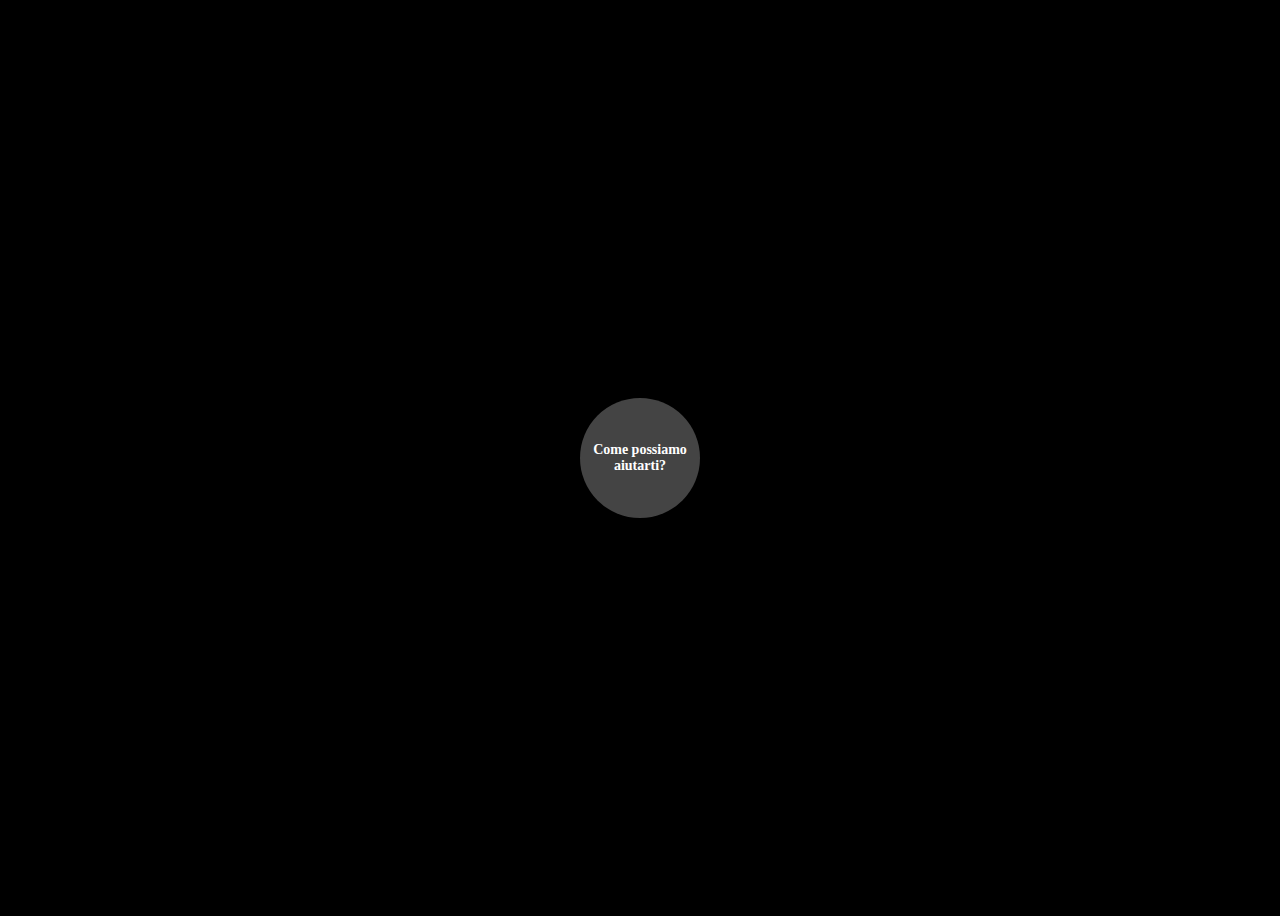
==== test3.html @ 105abf3a "faro" ====
<!DOCTYPE html>
<html lang="it">
<head>
    <meta charset="UTF-8">
    <meta name="viewport" content="width=device-width, initial-scale=1.0">
    <title>Effetto Faro CSS</title>
    <style>
        body {
            background-color: black;
            display: flex;
            justify-content: center;
            align-items: center;
            height: 100vh;
            overflow: hidden;
        }

        .faro-container {
            position: relative;
            cursor: pointer;
        }

        /* Cono di luce - inizialmente nascosto */
        .luce {
            position: absolute;
            width: 200px;
            height: 300px;
            background: radial-gradient(ellipse at top, rgba(255, 255, 255, 0.3) 0%, rgba(0, 0, 0, 0) 80%);
            filter: blur(25px);
            transform: rotate(-40deg);
            top: 5%;
            left: 40px;
            z-index: 1;
            opacity: 0;
            transition: opacity 0.5s ease-in-out;
        }

        /* Bottone iniziale spento */
        .faro {
            width: 120px;
            height: 120px;
            background-color: #444;
            border-radius: 50%;
            display: flex;
            justify-content: center;
            align-items: center;
            box-shadow: none;
            position: relative;
            z-index: 2;
            transition: background-color 0.5s, box-shadow 0.5s ease-in-out;
        }

        /* Testo iniziale */
        .faro span {
            position: absolute;
            color: white;
            font-size: 14px;
            font-weight: bold;
            text-align: center;
            transition: opacity 0.3s ease-in-out;
        }

        /* Logo nascosto all'inizio */
        .faro img {
            position: absolute;
            width: 80px;
            height: auto;
            opacity: 0;
            transition: opacity 0.3s ease-in-out;
        }

        /* Effetto attivato al passaggio del mouse */
        .faro-container:hover .faro {
            background-color: white;
            box-shadow: 0 0 60px 30px rgba(255, 255, 255, 0.3);
        }

        .faro-container:hover .faro span {
            opacity: 0; /* Nasconde il testo */
        }

        .faro-container:hover .faro img {
            opacity: 1; /* Mostra il logo */
        }

        .faro-container:hover .luce {
            opacity: 1; /* Accende la luce */
        }

    </style>
</head>
<body>

    <div class="faro-container">
        <div class="luce"></div>
        <div class="faro">
            <span>Come possiamo aiutarti?</span>
            <img src="logo nero.png" alt="Logo">
        </div>
    </div>

</body>
</html>
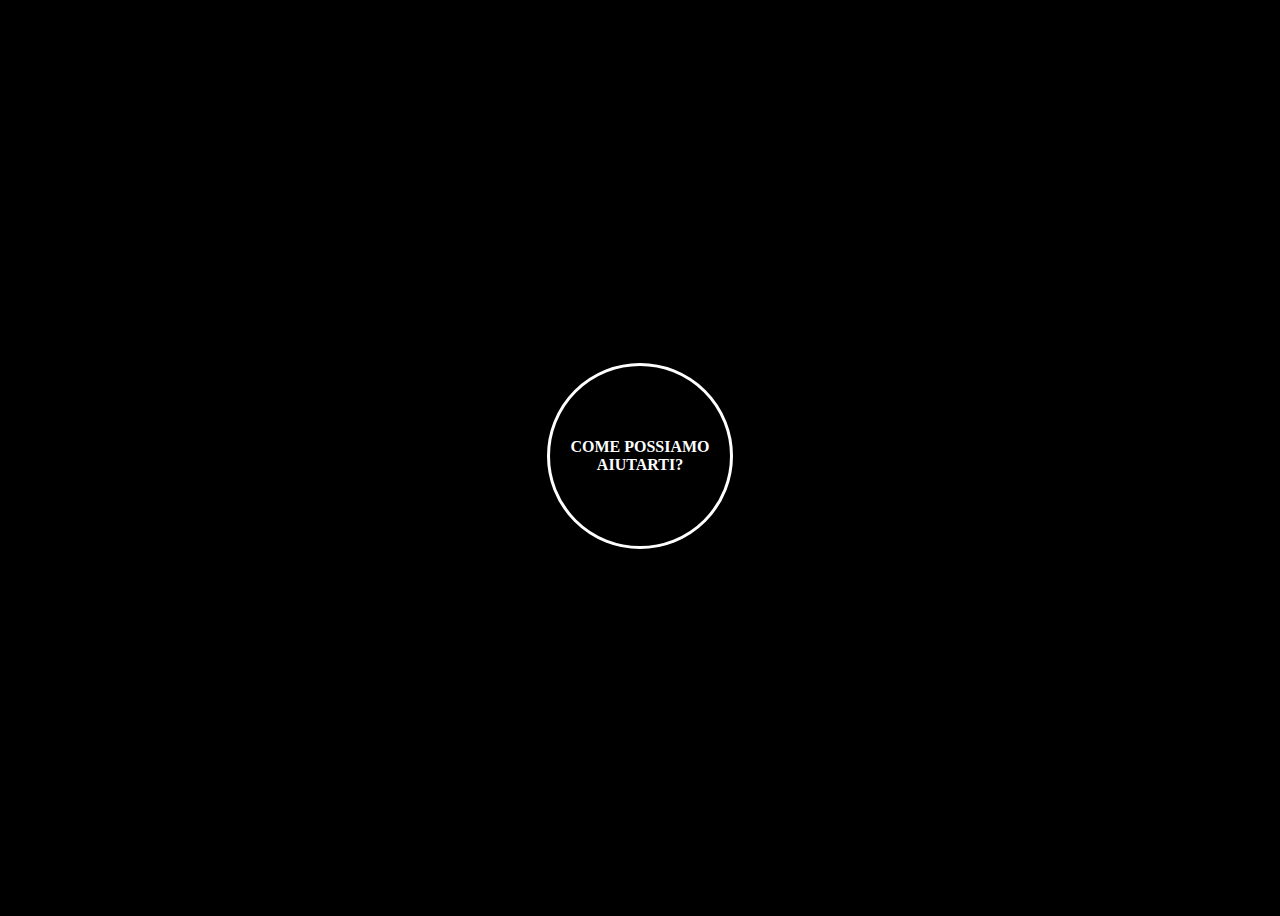
==== commit 4f02397a: "update" ====
--- a/test3.html
+++ b/test3.html
@@ -14,16 +14,21 @@
             overflow: hidden;
         }
 
+        a {
+            text-decoration: none; /* Rimuove sottolineatura del link */
+        }
+
         .faro-container {
             position: relative;
             cursor: pointer;
+            display: inline-block; /* Permette al link di mantenere la dimensione del bottone */
         }
 
         /* Cono di luce - inizialmente nascosto */
         .luce {
             position: absolute;
-            width: 200px;
-            height: 300px;
+            width: 250px;
+            height: 400px;
             background: radial-gradient(ellipse at top, rgba(255, 255, 255, 0.3) 0%, rgba(0, 0, 0, 0) 80%);
             filter: blur(25px);
             transform: rotate(-40deg);
@@ -34,35 +39,37 @@
             transition: opacity 0.5s ease-in-out;
         }
 
-        /* Bottone iniziale spento */
+        /* Bottone iniziale con bordo bianco e trasparente */
         .faro {
-            width: 120px;
-            height: 120px;
-            background-color: #444;
+            width: 180px;
+            height: 180px;
+            background-color: transparent;
             border-radius: 50%;
+            border: 3px solid white;
             display: flex;
             justify-content: center;
             align-items: center;
             box-shadow: none;
             position: relative;
             z-index: 2;
-            transition: background-color 0.5s, box-shadow 0.5s ease-in-out;
+            transition: background-color 0.5s, box-shadow 0.5s ease-in-out, border 0.5s;
         }
 
-        /* Testo iniziale */
+        /* Testo iniziale in MAIUSCOLO e BOLD */
         .faro span {
             position: absolute;
             color: white;
-            font-size: 14px;
-            font-weight: bold;
+            font-size: 16px;
+            font-weight: bold; /* GRASSETTO */
             text-align: center;
+            text-transform: uppercase; /* MAIUSCOLO */
             transition: opacity 0.3s ease-in-out;
         }
 
         /* Logo nascosto all'inizio */
         .faro img {
             position: absolute;
-            width: 80px;
+            width: 100px;
             height: auto;
             opacity: 0;
             transition: opacity 0.3s ease-in-out;
@@ -71,7 +78,8 @@
         /* Effetto attivato al passaggio del mouse */
         .faro-container:hover .faro {
             background-color: white;
-            box-shadow: 0 0 60px 30px rgba(255, 255, 255, 0.3);
+            border: 3px solid white;
+            box-shadow: 0 0 80px 40px rgba(255, 255, 255, 0.4);
         }
 
         .faro-container:hover .faro span {
@@ -90,13 +98,16 @@
 </head>
 <body>
 
-    <div class="faro-container">
-        <div class="luce"></div>
-        <div class="faro">
-            <span>Come possiamo aiutarti?</span>
-            <img src="logo nero.png" alt="Logo">
+    <!-- Link che avvolge il bottone -->
+    <a href="https://abruzzodigitale.it/contatti/">
+        <div class="faro-container">
+            <div class="luce"></div>
+            <div class="faro">
+                <span>COME POSSIAMO AIUTARTI?</span>
+                <img src="https://abruzzodigitale.it/wp-content/uploads/2024/11/Logo-verticale-nero-sfondo-trasparente-con-R.png" alt="Logo">
+            </div>
         </div>
-    </div>
+    </a>
 
 </body>
 </html>
